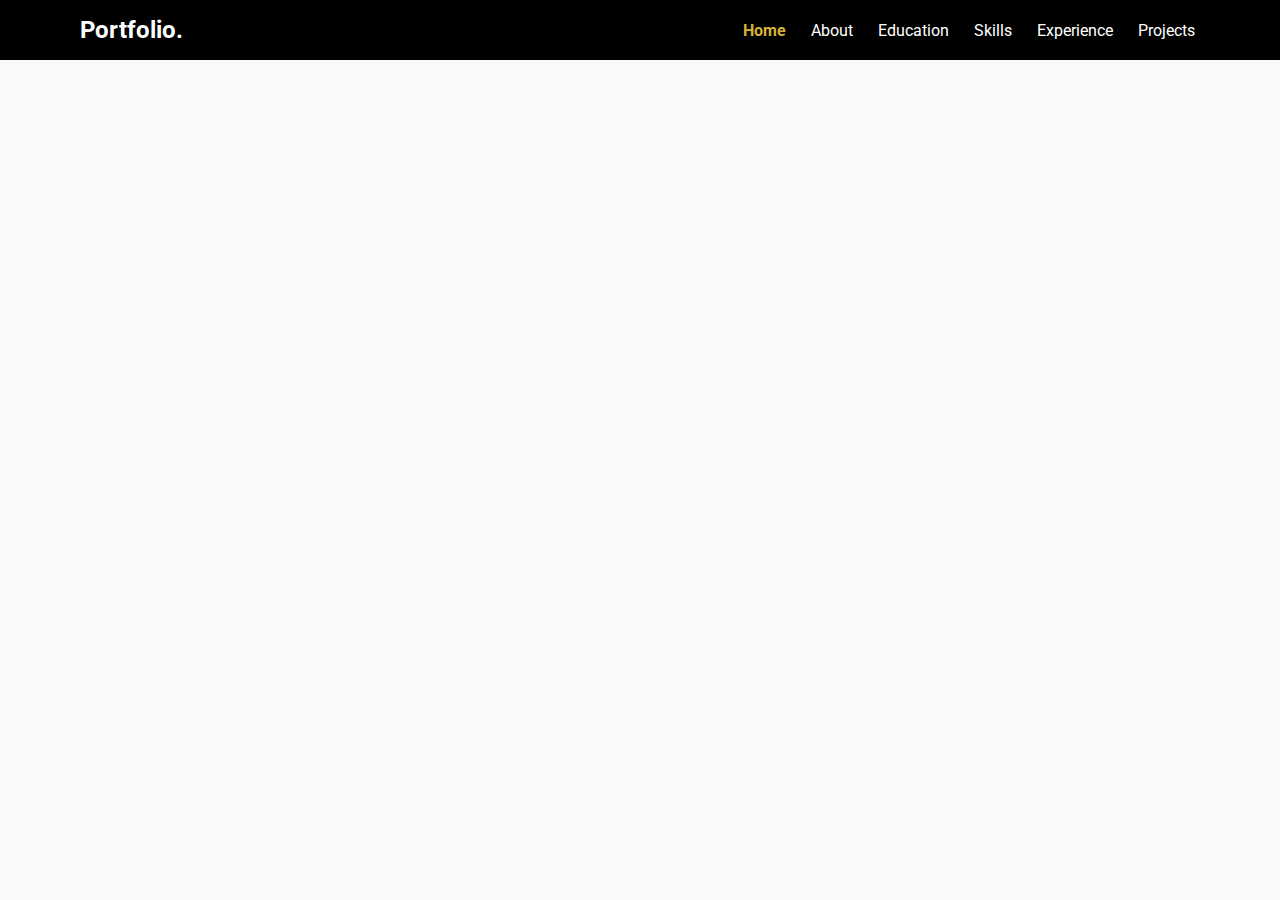
==== index.html @ 6d5ed0c1 "first commit" ====
<!DOCTYPE html>
<html lang="en">

<head>
    <meta charset="UTF-8">
    <meta name="viewport" content="width=device-width, initial-scale=1.0">
    <link rel="stylesheet" href="css/home.css">
    <title>Sandeepa - Home</title>
</head>

<body>
    <header>
        <div class="navbar">
            <div class="navtext">
                <h2>Portfolio.</h5>
            </div>
            <div class="navlinks">
                <ul>
                    <li class="nav-button"><a href="index.html">Home</a></li>
                    <li><a href="about.html">About</a></li>
                    <li><a href="education.html">Education</a></li>
                    <li><a href="skills.html">Skills</a></li>
                    <li><a href="experience.html">Experience</a></li>
                    <li><a href="projects.html">Projects</a></li>
                </ul>
            </div>
        </div>
    </header>
    <section class="hero">
        <div class="main">
            <div class="about-me">
                <h1>Sandeepa Muthumal</h1>
                <h2>I'm a
                    <span style="--i:3" data-text="Software Developer" class="text-warning">Software Developer</span>
                    <span style="--i:2" data-text="Full Stack Web Developer" class="text-warning">Full Stack Web Developer</span>
                    <span style="--i:1" data-text="Desktop Application Developer" class="text-warning">Desktop Application Developer</span>
                </h2>
                <p>I'm an undergraduate student at the University of Sri Jayawardenepura, <br> This is my official portfolio website showcasing my skills and experience in web development.</p>
                <button class="cv-btn">Download CV</button>
                <button class="hire-btn">Hire Me</button>
            </div>
            <div class="pro-image">
                <img src="public/My_Profile.png" alt="">
            </div>
        </div>
    </section>
</body>

</html>
---- css/home.css ----
@import url('https://fonts.googleapis.com/css2?family=Inter:wght@100..900&family=Nunito:ital,wght@0,200..1000;1,200..1000&family=Poppins:ital,wght@0,100;0,200;0,300;0,400;0,500;0,600;0,700;0,800;0,900;1,100;1,200;1,300;1,400;1,500;1,600;1,700;1,800;1,900&family=Roboto:ital,wght@0,100;0,300;0,400;0,500;0,700;0,900;1,100;1,300;1,400;1,500;1,700;1,900&display=swap');
* {
    margin: 0;
    padding: 0;
    box-sizing: border-box;
}

body {
    font-family: "Roboto", sans-serif;
    background-color: #f9f9f9;
    max-height: 100vh;
    font-weight: 400;
}

.navbar {
    padding: 1rem 5rem;
    display: flex;
    justify-content: space-between;
    align-items: center;
    background-color: #000;
    color: #fff;
    position: sticky;
}

.navlinks ul {
    display: flex;
    gap: 15px;
    text-align: center;
}

.navlinks li {
    list-style-type: none;
}

.navlinks a {
    text-decoration: none;
    padding: 5px;
    color: #fff;
    transition: all 0.3s ease;
}

.navlinks a:hover {
    color: #d6b335;
}

.hero {
    max-height: 92vh;
    position: relative;
    margin: 20px 0px;
    animation: fadeInPage 1s ease-in-out;
    opacity: 0;
    animation-fill-mode: forwards;
}

@keyframes fadeInPage {
    from {
        opacity: 0;
        transform: translateY(20px);
    }
    to {
        opacity: 1;
        transform: translateY(0px);
    }
}

.nav-button a {
    color: #d6b335;
    font-weight: bold;
}

.main {
    display: grid;
    grid-template-columns: auto auto;
    grid-template-rows: auto auto;
    align-items: center;
    column-gap: 50px;
    padding: 1rem 5rem;
}

.about-me h1 {
    font-size: 3rem;
    color: #000000;
}

.about-me h2 {
    font-size: 2rem;
    margin-top: 5px;
    display: inline-block;
}

.about-me h2 span {
    position: relative;
    display: inline-block;
    color: transparent;
    -webkit-text-stroke: .7px #d6b335;
    animation: display-text 12s linear infinite;
    animation-delay: calc(-4s * var(--i));
}

@keyframes display-text {
    25%,
    100% {
        display: none;
    }
}

.about-me h2 span::before {
    content: attr(data-text);
    position: absolute;
    width: 0;
    border-right: 2px solid #d6b335;
    overflow: hidden;
    color: #d6b335;
    white-space: nowrap;
    animation: fill-text 4s linear infinite;
}

@keyframes fill-text {
    10%,
    100% {
        width: 0;
    }
    70%,
    90% {
        width: 100%;
    }
}

.about-me p {
    font-weight: normal;
    font-size: 18px;
    font-family: Arial, Helvetica, sans-serif;
    margin: 20px 0;
    line-height: 1.5;
    color: #444444;
}

.text-warning {
    color: #d6b335;
}

.cv-btn {
    padding: 13px 20px;
    border-radius: 7px;
    border: none;
    cursor: pointer;
    font-size: 16px;
    font-family: Arial, Helvetica, sans-serif;
    font-weight: bold;
    background-color: #d6b335;
    color: #FFFFFF;
    box-shadow: 0 4px 8px rgba(0, 0, 0, 0.2);
}

.hire-btn {
    padding: 13px 20px;
    border-radius: 7px;
    cursor: pointer;
    font-size: 16px;
    font-family: Arial, Helvetica, sans-serif;
    margin-left: 20px;
    font-weight: bold;
    background-color: #FFFFFF;
    border: 2px solid #d6b335;
    color: #d6b335;
}

.cv-btn:hover {
    background-color: #fff;
    color: #d6b335;
    border: 2px solid #d6b335;
    transform: scale(1.1);
    transition: all 0.5s ease-in-out;
}

.hire-btn:hover {
    background-color: #d6b335;
    color: #FFFFFF;
    transform: scale(1.1);
    transition: all 0.5s ease-in-out;
}

.pro-image {
    height: 600px;
    width: 600px;
    align-items: center;
    overflow: hidden;
    background: radial-gradient(circle, rgba(255, 208, 0, 0.1), rgba(4, 58, 122, 0.6));
    border: 5px solid #d6b335;
    border-radius: 50%;
    animation: moveImage infinite 4s ease-in-out;
}

@keyframes moveImage {
    0% {
        transform: translateY(0);
    }
    50% {
        transform: translateY(-20px);
    }
    100% {
        transform: translateY(0);
    }
}

.pro-image img {
    width: 100%;
    height: 110%;
    object-fit: cover;
}
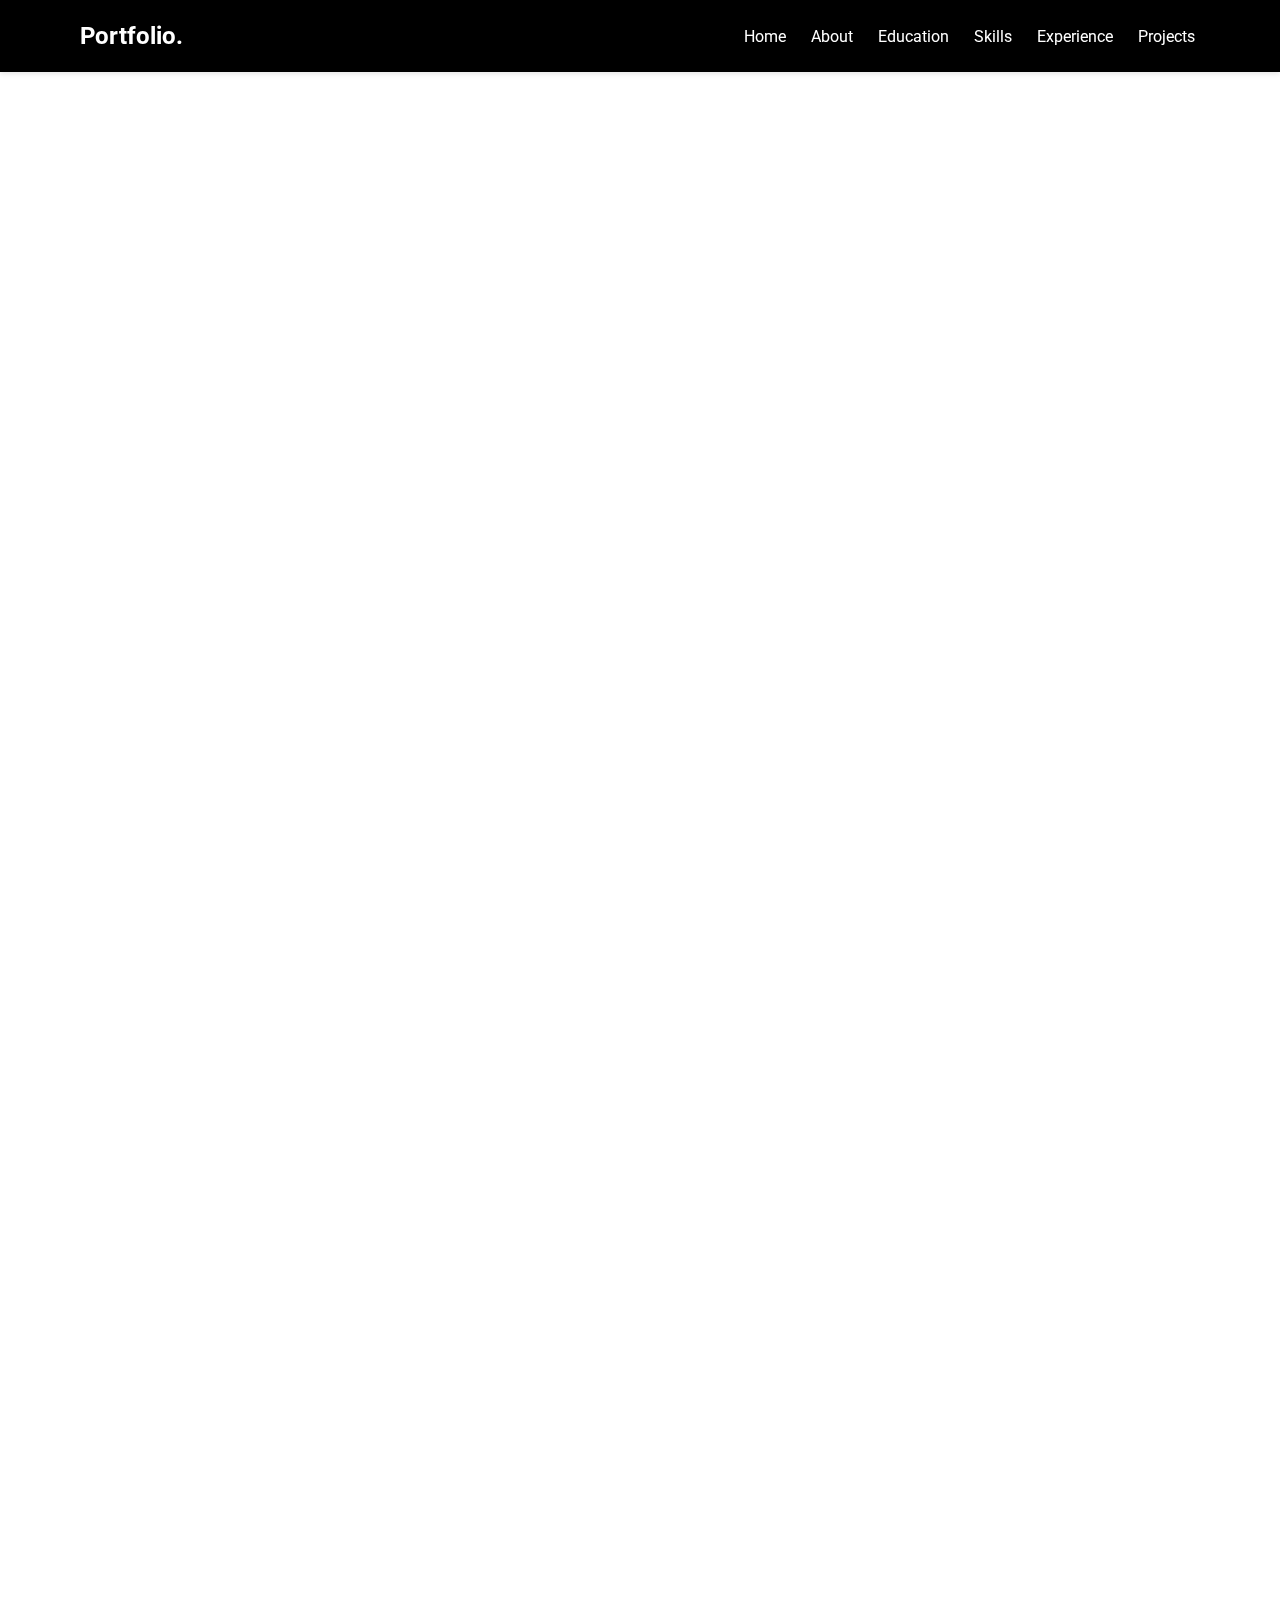
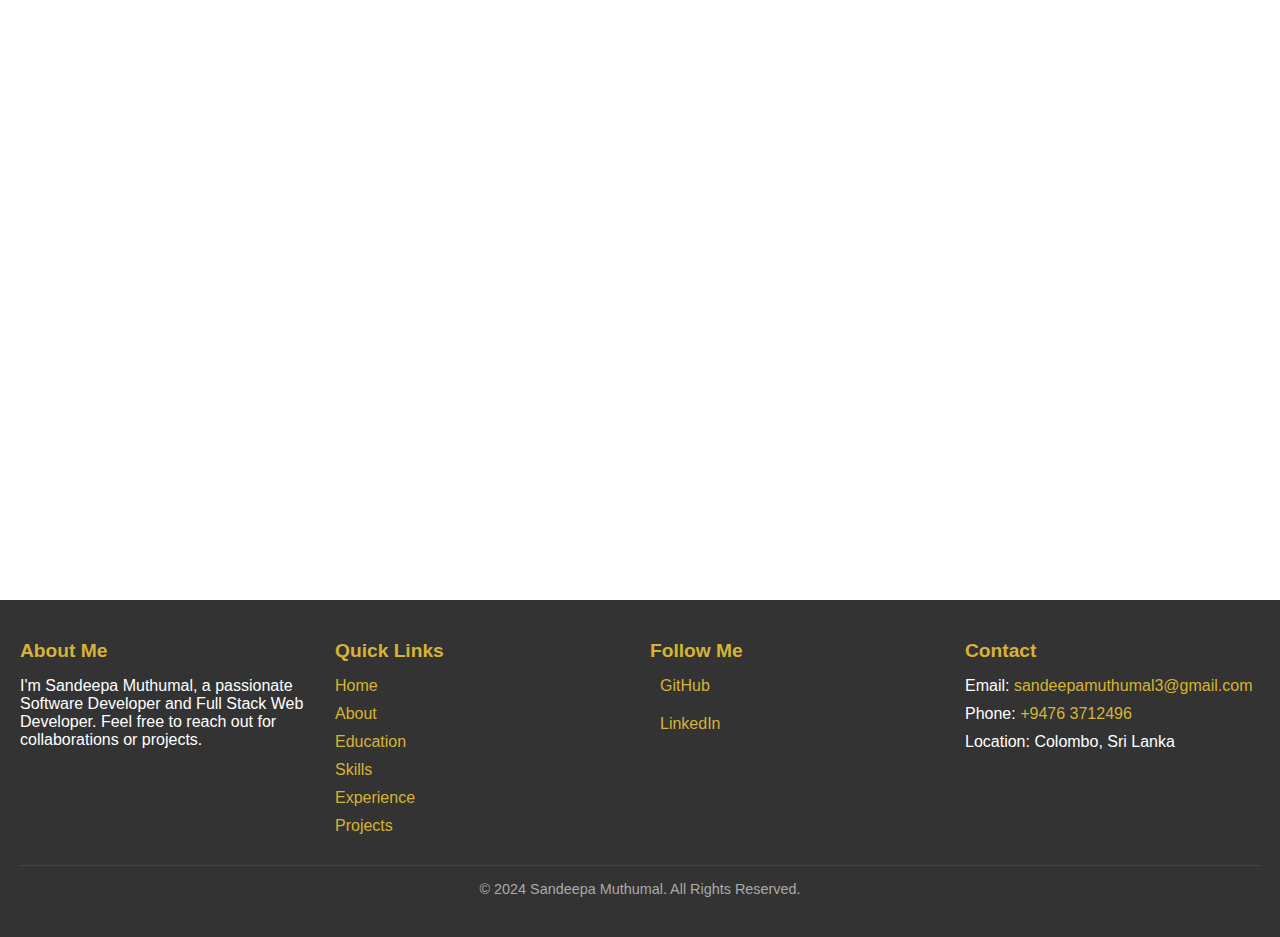
==== commit c25edfd8: "updated" ====
--- a/index.html
+++ b/index.html
@@ -4,11 +4,12 @@
 <head>
     <meta charset="UTF-8">
     <meta name="viewport" content="width=device-width, initial-scale=1.0">
-    <link rel="stylesheet" href="css/home.css">
+    <link rel="stylesheet" href="style.css">
     <title>Sandeepa - Home</title>
 </head>
 
 <body>
+    <!-- navbar -->
     <header>
         <div class="navbar">
             <div class="navtext">
@@ -16,17 +17,19 @@
             </div>
             <div class="navlinks">
                 <ul>
-                    <li class="nav-button"><a href="index.html">Home</a></li>
-                    <li><a href="about.html">About</a></li>
-                    <li><a href="education.html">Education</a></li>
-                    <li><a href="skills.html">Skills</a></li>
-                    <li><a href="experience.html">Experience</a></li>
-                    <li><a href="projects.html">Projects</a></li>
+                    <li><a href="#home">Home</a></li>
+                    <li><a href="#about-me">About</a></li>
+                    <li><a href="#education">Education</a></li>
+                    <li><a href="#skills">Skills</a></li>
+                    <li><a href="#experience">Experience</a></li>
+                    <li><a href="#projects">Projects</a></li>
                 </ul>
             </div>
         </div>
     </header>
-    <section class="hero">
+
+    <!-- content -->
+    <section class="hero" id="home">
         <div class="main">
             <div class="about-me">
                 <h1>Sandeepa Muthumal</h1>
@@ -44,6 +47,364 @@
             </div>
         </div>
     </section>
+
+    <section id="about-me">
+        <div class="main">
+            <div class="pro-image">
+                <img src="public/My_Profile.png" alt="">
+            </div>
+            <div class="about-me">
+                <h1>About <span class="text-warning">Me</span></h1>
+                <h2>Full Stack Web Developer</h2>
+                <div class="description">
+                    <p>Currently I'm an undergraduate student at the University of Sri Jayawardenepura, Faculty of Technology, I'm a forward-thinking individual passionate about exploring new avenues for success.</p>
+                    <p>With two years of industrial experience as a software developer, I've honed my skills in crafting robust web applications that push boundaries and deliver exceptional user experiences. My ability to adapt to evolving technologies and
+                        my dedication to continuous learning have been instrumental in my professional growth.</p>
+                </div>
+                <button class="read-btn">Read More</button>
+            </div>
+        </div>
+    </section>
+
+    <section id="education">
+        <div class="main">
+            <div class="page-title">
+                <h1>My Education</h1>
+                <div class="line"></div>
+            </div>
+            <div class="card">
+                <div class="degree-name">
+                    <div class="icon">
+                        <i class="fa-solid fa-award"></i>
+                    </div>
+                    <div class="degree-details">
+                        <h2>Bachelor of ICT</h2>
+                        <span>2023 - Current</span>
+                    </div>
+                </div>
+                <div class="school">
+                    <h2>University of Sri Jayawardenepura</h2>
+                    <span>Undergraduate</span>
+                </div>
+            </div>
+            <div class="card">
+                <div class="degree-name">
+                    <div class="icon">
+                        <i class="fa-solid fa-award"></i>
+                    </div>
+                    <div class="degree-details">
+                        <h2>Advanced Level</h2>
+                        <span>2019 - 2022</span>
+                    </div>
+
+                </div>
+                <div class="school">
+                    <h2>Ananda College</h2>
+                    <span>3As</span>
+                </div>
+            </div>
+            <div class="card">
+                <div class="degree-name">
+                    <div class="icon">
+                        <i class="fa-solid fa-award"></i>
+                    </div>
+                    <div class="degree-details">
+                        <h2>Ordinary Level</h2>
+                        <span>2007 - 2018</span>
+                    </div>
+
+                </div>
+                <div class="school">
+                    <h2>Mahamathya Vidyalaya, Athurugiriya</h2>
+                    <span>8As & 1C</span>
+                </div>
+            </div>
+        </div>
+    </section>
+
+    <section id="skills">
+        <div class="main">
+            <div class="page-title">
+                <h1>My Skills</h1>
+                <div class="line"></div>
+            </div>
+            <div class="row-1">
+                <div class="card">
+                    <div class="tool-icon">
+                        <a href="https://www.java.com" target="_blank" rel="noreferrer"> <img src="https://raw.githubusercontent.com/devicons/devicon/master/icons/java/java-original.svg" alt="java" width="50" height="40" /> </a>
+                    </div>
+                    <div class="tool-name">
+                        <h2>Java</h2>
+                    </div>
+                </div>
+                <div class="card">
+                    <div class="tool-icon">
+                        <a href="https://www.php.net" target="_blank" rel="noreferrer"> <img src="https://raw.githubusercontent.com/devicons/devicon/master/icons/php/php-original.svg" alt="php" width="50" height="40" /> </a>
+                    </div>
+                    <div class="tool-name">
+                        <h2>PHP</h2>
+                    </div>
+                </div>
+                <div class="card">
+                    <div class="tool-icon">
+                        <a href="https://www.cprogramming.com/" target="_blank" rel="noreferrer"> <img src="https://raw.githubusercontent.com/devicons/devicon/master/icons/c/c-original.svg" alt="c" width="50" height="40" /> </a>
+                    </div>
+                    <div class="tool-name">
+                        <h2>C</h2>
+                    </div>
+                </div>
+
+                <div class="card">
+                    <div class="tool-icon">
+                        <a href="https://developer.mozilla.org/en-US/docs/Web/JavaScript" target="_blank" rel="noreferrer"> <img src="https://raw.githubusercontent.com/devicons/devicon/master/icons/javascript/javascript-original.svg" alt="javascript" width="50" height="40" />
+                        </a>
+                    </div>
+                    <div class="tool-name">
+                        <h2>JavaScript</h2>
+                    </div>
+                </div>
+
+                <div class="card">
+                    <div class="tool-icon">
+                        <a href="https://www.w3schools.com/sql/" target="_blank" rel="noreferrer"> <img src="https://raw.githubusercontent.com/devicons/devicon/master/icons/mysql/mysql-original-wordmark.svg" alt="mysql" width="50" height="40" /> </a>
+                    </div>
+                    <div class="tool-name">
+                        <h2>MySQL</h2>
+                    </div>
+                </div>
+
+
+            </div>
+
+            <div class="row-2">
+
+                <div class="card">
+                    <div class="tool-icon">
+                        <a href="https://reactjs.org/" target="_blank" rel="noreferrer"> <img src="https://raw.githubusercontent.com/devicons/devicon/master/icons/react/react-original-wordmark.svg" alt="react" width="50" height="40" /> </a>
+                    </div>
+                    <div class="tool-name">
+                        <h2>React</h2>
+                    </div>
+                </div>
+
+                <div class="card">
+                    <div class="tool-icon">
+                        <a href="https://laravel.com/" target="_blank" rel="noreferrer"> <img src="public/icons/Laravel-Light.svg" alt="laravel" width="50" height="40" /> </a>
+                    </div>
+                    <div class="tool-name">
+                        <h2>Laravel</h2>
+                    </div>
+                </div>
+
+                <div class="card">
+                    <div class="tool-icon">
+                        <a href="https://nodejs.org" target="_blank" rel="noreferrer"> <img src="https://raw.githubusercontent.com/devicons/devicon/master/icons/nodejs/nodejs-original-wordmark.svg" alt="nodejs" width="50" height="40" /> </a>
+                    </div>
+                    <div class="tool-name">
+                        <h2>Node.js</h2>
+                    </div>
+                </div>
+
+                <div class="card">
+                    <div class="tool-icon">
+                        <a href="https://getbootstrap.com" target="_blank" rel="noreferrer">
+                            <img src="public/icons/Bootstrap.svg" alt="bootstrap" width="50" height="40" />
+                        </a>
+                    </div>
+                    <div class="tool-name">
+                        <h2>Bootstrap</h2>
+                    </div>
+                </div>
+
+            </div>
+
+            <div class="row-3">
+                <div class="card">
+                    <div class="tool-icon">
+                        <a href="https://www.w3schools.com/html/" target="_blank" rel="noreferrer"> <img src="https://raw.githubusercontent.com/devicons/devicon/master/icons/html5/html5-original-wordmark.svg" alt="html5" width="50" height="40" /> </a>
+                    </div>
+                    <div class="tool-name">
+                        <h2>HTML</h2>
+                    </div>
+                </div>
+                <div class="card">
+                    <div class="tool-icon">
+                        <a href="https://www.w3schools.com/css/" target="_blank" rel="noreferrer"> <img src="https://raw.githubusercontent.com/devicons/devicon/master/icons/css3/css3-original-wordmark.svg" alt="css3" width="50" height="40" /> </a>
+                    </div>
+                    <div class="tool-name">
+                        <h2>CSS</h2>
+                    </div>
+                </div>
+
+                <div class="card">
+                    <div class="tool-icon">
+                        <a href="https://postman.com" target="_blank" rel="noreferrer"> <img src="https://www.vectorlogo.zone/logos/getpostman/getpostman-icon.svg" alt="postman" width="50" height="40" /> </a>
+                    </div>
+                    <div class="tool-name">
+                        <h2>Postman</h2>
+                    </div>
+                </div>
+
+            </div>
+        </div>
+    </section>
+
+    <section id="experience">
+        <div class="main">
+            <div class="page-title">
+                <h1>My Experience</h1>
+                <div class="line"></div>
+            </div>
+            <div class="ex-card">
+                <div class="year">
+                    <h2>2023</h2>
+                </div>
+                <div class="shapes">
+                    <div class="circle">
+
+                    </div>
+                    <div class="line">
+
+                    </div>
+                </div>
+                <div class="description">
+                    <h1>Software Developer</h1>
+                    <h3>SCITS , Sri Lanka</h3>
+                    <p>
+                        Working remotely, mostly developing web applications using Laravel. I frequently use Bootstrap admin panel templates for creating user interfaces. I also work extensively with relational databases like SQL.
+                    </p>
+                    <p>
+                        I can handle a full project independently, including creating ER diagrams and managing backend operations. I have successfully developed over 10 industrial projects so far.
+                    </p>
+                </div>
+            </div>
+            <div class="ex-card">
+                <div class="year">
+                    <h2>2022</h2>
+                </div>
+                <div class="shapes">
+                    <div class="circle">
+
+                    </div>
+                    <div class="line">
+
+                    </div>
+                </div>
+                <div class="description">
+                    <h1>Junior Software Developer</h1>
+                    <h3>SCITS , Sri Lanka</h3>
+                    <p>
+                        During my time as a Junior Software Developer, I gained hands-on experience in building web applications and collaborating with team members on various projects. I honed my skills in backend development and learned to effectively use industry-standard
+                        tools and technologies.
+                    </p>
+                    <p>
+                        This role provided me with the foundational knowledge and experience necessary to transition into more challenging projects as a Software Developer.
+                    </p>
+                </div>
+            </div>
+        </div>
+    </section>
+
+    <section id="projects">
+        <div class="main">
+            <div class="page-title">
+                <h1>My Projects</h1>
+                <div class="line"></div>
+            </div>
+            <div class="row">
+                <div class="card">
+                    <div class="card-title">
+                        <h4>Student Management System</h4>
+                    </div>
+                    <div class="card-image">
+                        <img src="public/projects/student_management.png" alt="">
+                    </div>
+                    <div class="card-description">
+                        <p>
+                            As the lead developer, I created a custom-built Student Management System and Learning Management System (LMS) for MrTech Engineering Solutions to streamline student attendance, class scheduling, and payments. This solution improved administrative efficiency
+                            and enhanced the student experience by providing access to digital materials and class videos.
+                        </p>
+                    </div>
+                </div>
+                <div class="card">
+                    <div class="card-title">
+                        <h4>POS & Inventory System</h4>
+                    </div>
+                    <div class="card-image">
+                        <img src="public/projects/pos.png" alt="">
+                    </div>
+                    <div class="card-description">
+                        <p>
+                            As a Full-Stack Developer at SCITS, I contributed significantly to the development of a POS & Inventory Management System tailored to meet the operational needs of a local business. This system optimized inventory tracking, sales processing, and reporting,
+                            providing a comprehensive solution for the company’s day-to-day operations.
+                        </p>
+                    </div>
+                </div>
+                <div class="card">
+                    <div class="card-title">
+                        <h4>Cleaning Management System</h4>
+                    </div>
+                    <div class="card-image">
+                        <img src="public/projects/cleaning.png" alt="">
+                    </div>
+                    <div class="card-description">
+                        <p>
+                            As a Full-Stack Developer at SCITS, I contributed significantly to the development of a Cleaning Management System for Australian Business. This system optimized works tracking operators, auditing of cleaning processes, and reporting, providing a comprehensive
+                            solution for the company’s day-to-day operations.
+                        </p>
+                    </div>
+                </div>
+            </div>
+
+            <div class="view">
+                <button class="cv-btn">View More</button>
+            </div>
+        </div>
+    </section>
+
+    <!-- footer -->
+    <footer class="footer">
+        <div class="container">
+            <div class="footer-top">
+                <div class="footer-column">
+                    <h3>About Me</h3>
+                    <p>I'm Sandeepa Muthumal, a passionate Software Developer and Full Stack Web Developer. Feel free to reach out for collaborations or projects.</p>
+                </div>
+                <div class="footer-column">
+                    <h3>Quick Links</h3>
+                    <ul>
+                        <li><a href="#home">Home</a></li>
+                        <li><a href="#about-me">About</a></li>
+                        <li><a href="#education">Education</a></li>
+                        <li><a href="#skills">Skills</a></li>
+                        <li><a href="#experience">Experience</a></li>
+                        <li><a href="#projects">Projects</a></li>
+                    </ul>
+                </div>
+
+                <div class="footer-column">
+                    <h3>Follow Me</h3>
+                    <ul class="social-links">
+                        <li><a href="https://github.com/sandeepamuthumal" target="_blank"><i class="fab fa-github"></i> GitHub</a></li>
+                        <li><a href="https://linkedin.com/in/sandeepa-muthumal-67a904295" target="_blank"><i class="fab fa-linkedin"></i> LinkedIn</a></li>
+                    </ul>
+                </div>
+                <div class="footer-column">
+                    <h3>Contact</h3>
+                    <ul>
+                        <li>Email: <a href="mailto:sandeepamuthumal3@gmail.com">sandeepamuthumal3@gmail.com</a></li>
+                        <li>Phone: <a href="tel:+94763712496">+9476 3712496</a></li>
+                        <li>Location: Colombo, Sri Lanka</li>
+                    </ul>
+                </div>
+            </div>
+
+            <div class="footer-bottom">
+                <p>&copy; 2024 Sandeepa Muthumal. All Rights Reserved.</p>
+            </div>
+        </div>
+    </footer>
+
 </body>
 
 </html>--- a/style.css
+++ b/style.css
@@ -0,0 +1,691 @@
+@import url('https://fonts.googleapis.com/css2?family=Inter:wght@100..900&family=Nunito:ital,wght@0,200..1000;1,200..1000&family=Poppins:ital,wght@0,100;0,200;0,300;0,400;0,500;0,600;0,700;0,800;0,900;1,100;1,200;1,300;1,400;1,500;1,600;1,700;1,800;1,900&family=Roboto:ital,wght@0,100;0,300;0,400;0,500;0,700;0,900;1,100;1,300;1,400;1,500;1,700;1,900&display=swap');
+* {
+    margin: 0;
+    padding: 0;
+    box-sizing: border-box;
+    scroll-behavior: smooth;
+}
+
+body {
+    font-family: "Roboto", sans-serif;
+    font-weight: 400;
+}
+
+
+/* navbar */
+
+.navbar {
+    position: fixed;
+    top: 0;
+    left: 0;
+    padding: 1rem 5rem;
+    display: flex;
+    justify-content: space-between;
+    align-items: center;
+    background-color: #000;
+    color: #fff;
+    min-height: 8vh;
+    z-index: 1000;
+    box-shadow: 0 2px 5px rgba(0, 0, 0, 0.1);
+    width: 100%;
+}
+
+.navlinks ul {
+    display: flex;
+    gap: 15px;
+    text-align: center;
+}
+
+.navlinks li {
+    list-style-type: none;
+}
+
+.navlinks a {
+    text-decoration: none;
+    padding: 5px;
+    color: #fff;
+    transition: all 0.3s ease;
+}
+
+.navlinks a:hover {
+    color: #d6b335;
+}
+
+.navlinks .active a {
+    color: #d6b335;
+    font-weight: bold;
+}
+
+
+/* home section */
+
+section {
+    min-height: 100vh;
+    position: relative;
+    animation: fadeInPage 1s ease-in-out;
+    opacity: 0;
+    animation-fill-mode: forwards;
+    display: flex;
+    justify-content: center;
+    align-items: center;
+}
+
+#home {
+    background-color: #fff;
+}
+
+@keyframes fadeInPage {
+    from {
+        opacity: 0;
+        transform: translateY(20px);
+    }
+    to {
+        opacity: 1;
+        transform: translateY(0px);
+    }
+}
+
+#home .main {
+    display: grid;
+    grid-template-columns: auto auto;
+    grid-template-rows: auto auto;
+    align-items: center;
+    column-gap: 50px;
+    padding: 7.5rem 5rem 1rem 5rem;
+}
+
+#home .about-me h1 {
+    font-size: 3rem;
+    color: #000000;
+}
+
+#home .about-me h2 {
+    font-size: 2rem;
+    margin-top: 5px;
+    display: inline-block;
+}
+
+#home .about-me h2 span {
+    position: relative;
+    display: inline-block;
+    color: transparent;
+    -webkit-text-stroke: .7px #d6b335;
+    animation: display-text 12s linear infinite;
+    animation-delay: calc(-4s * var(--i));
+}
+
+@keyframes display-text {
+    25%,
+    100% {
+        display: none;
+    }
+}
+
+#home .about-me h2 span::before {
+    content: attr(data-text);
+    position: absolute;
+    width: 0;
+    border-right: 2px solid #d6b335;
+    overflow: hidden;
+    color: #d6b335;
+    white-space: nowrap;
+    animation: fill-text 4s linear infinite;
+}
+
+@keyframes fill-text {
+    10%,
+    100% {
+        width: 0;
+    }
+    70%,
+    90% {
+        width: 100%;
+    }
+}
+
+#home .about-me p {
+    font-weight: normal;
+    font-size: 18px;
+    font-family: Arial, Helvetica, sans-serif;
+    margin: 20px 0;
+    line-height: 1.5;
+    color: #444444;
+}
+
+.text-warning {
+    color: #d6b335;
+}
+
+.cv-btn {
+    padding: 13px 20px;
+    border-radius: 7px;
+    border: none;
+    cursor: pointer;
+    font-size: 16px;
+    font-family: Arial, Helvetica, sans-serif;
+    font-weight: bold;
+    background-color: #d6b335;
+    color: #FFFFFF;
+    box-shadow: 0 4px 8px rgba(0, 0, 0, 0.2);
+}
+
+.hire-btn {
+    padding: 13px 20px;
+    border-radius: 7px;
+    cursor: pointer;
+    font-size: 16px;
+    font-family: Arial, Helvetica, sans-serif;
+    margin-left: 20px;
+    font-weight: bold;
+    background-color: #FFFFFF;
+    border: 2px solid #d6b335;
+    color: #d6b335;
+}
+
+.cv-btn:hover {
+    background-color: #fff;
+    color: #d6b335;
+    border: 2px solid #d6b335;
+    transform: scale(1.1);
+    transition: all 0.5s ease-in-out;
+}
+
+.hire-btn:hover {
+    background-color: #d6b335;
+    color: #FFFFFF;
+    transform: scale(1.1);
+    transition: all 0.5s ease-in-out;
+}
+
+#home .pro-image {
+    height: 550px;
+    width: 550px;
+    align-items: center;
+    overflow: hidden;
+    background: radial-gradient(circle, rgba(255, 208, 0, 0.1), rgba(4, 58, 122, 0.6));
+    border: 5px solid #d6b335;
+    border-radius: 50%;
+    animation: moveImage infinite 4s ease-in-out;
+}
+
+@keyframes moveImage {
+    0% {
+        transform: translateY(0);
+    }
+    50% {
+        transform: translateY(-20px);
+    }
+    100% {
+        transform: translateY(0);
+    }
+}
+
+#home .pro-image img {
+    width: 100%;
+    height: 110%;
+    object-fit: cover;
+}
+
+
+/* about-me section */
+
+#about-me {
+    background-color: #E0E0E0;
+    min-height: 100vh;
+}
+
+#about-me .main {
+    display: grid;
+    grid-template-columns: auto auto;
+    grid-template-rows: auto auto;
+    align-items: center;
+    column-gap: 50px;
+    padding: 5rem 5rem 1rem 5rem;
+    margin: auto;
+}
+
+#about-me .about-me {
+    padding: 10px;
+}
+
+#about-me .about-me h1 {
+    font-size: 3rem;
+}
+
+#about-me .about-me h2 {
+    font-size: 2rem;
+    color: #222222;
+}
+
+#about-me .about-me p {
+    font-weight: normal;
+    font-size: 18px;
+    font-family: Arial, Helvetica, sans-serif;
+    margin: 20px 0;
+    line-height: 1.5;
+    color: #444444;
+}
+
+.read-btn {
+    padding: 13px 20px;
+    border-radius: 7px;
+    border: none;
+    cursor: pointer;
+    font-size: 16px;
+    font-family: Arial, Helvetica, sans-serif;
+    font-weight: bold;
+    background-color: #d6b335;
+    color: #FFFFFF;
+    box-shadow: 0 4px 8px rgba(0, 0, 0, 0.2);
+}
+
+.read-btn:hover {
+    background-color: #fff;
+    color: #d6b335;
+    border: 2px solid #d6b335;
+    transform: scale(1.1);
+    transition: all 0.5s ease-in-out;
+}
+
+#about-me .pro-image {
+    height: 500px;
+    width: 400px;
+    align-items: center;
+    background: radial-gradient(circle, rgba(255, 208, 0, 0.1), rgba(4, 58, 122, 0.6));
+    border: 5px solid #d6b335;
+    overflow: hidden;
+    border-radius: 25px;
+}
+
+#about-me .pro-image img {
+    width: 100%;
+    height: 100%;
+    object-fit: contain;
+}
+
+
+/* education section */
+
+#education {
+    background-color: #fff;
+}
+
+.page-title {
+    text-align: center;
+    padding: 20px;
+    font-size: 2rem;
+    display: flex;
+    flex-direction: column;
+    align-items: center;
+    justify-content: center;
+}
+
+.page-title .line {
+    text-align: center;
+    width: 20rem;
+    padding: 3px;
+    margin-top: 3px;
+    border-radius: 35%;
+    background: linear-gradient(to right, #f9f9f9, #d6b335, #f9f9f9);
+}
+
+.main {
+    padding: 6rem 5rem 1rem;
+    width: 100%;
+}
+
+#education .card {
+    margin: auto;
+    display: flex;
+    justify-content: space-between;
+    align-items: center;
+    width: 60%;
+    padding: 2rem;
+    color: #000;
+    background: linear-gradient(to right, #f0f0f0 0%, #f5f5f5 100%);
+    border-radius: 10px;
+    box-shadow: 0 10px 20px rgba(0, 0, 0, 0.19), 0 6px 6px rgba(0, 0, 0, 0.23);
+    margin-bottom: 2rem;
+    line-height: 1.5;
+}
+
+.school h2 {
+    color: #333333;
+    font-size: 1.2rem;
+}
+
+.degree-name {
+    display: flex;
+    align-items: center;
+    gap: 15px;
+}
+
+.degree-name .icon {
+    width: 40px;
+    height: 40px;
+    border-radius: 50%;
+    background-color: #d6b335;
+    display: flex;
+    align-items: center;
+    justify-content: center;
+    color: #fff;
+    font-size: 20px;
+}
+
+
+/* skills section */
+
+#skills {
+    background-color: #E0E0E0;
+}
+
+#skills .main {
+    padding: 4rem;
+    display: flex;
+    flex-direction: column;
+    justify-content: center;
+    align-items: center;
+    gap: 10px;
+}
+
+#skills .row-1 {
+    display: grid;
+    grid-template-columns: auto auto auto auto auto;
+    grid-template-rows: auto auto auto;
+    column-gap: 40px;
+}
+
+#skills .row-2 {
+    display: grid;
+    grid-template-columns: auto auto auto auto;
+    grid-template-rows: auto auto auto;
+    column-gap: 40px;
+}
+
+#skills .row-3 {
+    display: grid;
+    grid-template-columns: auto auto auto;
+    grid-template-rows: auto auto auto;
+    column-gap: 40px;
+}
+
+#skills .card {
+    margin: auto;
+    display: flex;
+    justify-content: space-between;
+    flex-direction: column;
+    align-items: center;
+    padding: 2rem;
+    color: #000;
+    background: linear-gradient(to right, #f0f0f0 0%, #f5f5f5 100%);
+    border-radius: 10px;
+    box-shadow: 0 0px 5px rgba(0, 0, 0, 0.19), 0 6px 6px rgba(0, 0, 0, 0.23);
+    margin-bottom: 2rem;
+    line-height: 1.5;
+    width: 180px;
+    height: 150px;
+}
+
+#skills .card:hover {
+    transform: scale(1.1);
+    transition: all 0.3s ease-in-out;
+    background-color: #d6b335;
+}
+
+
+/* experience section */
+
+#experience {
+    background-color: #fff;
+}
+
+#experience .main {
+    padding: 20px;
+}
+
+#experience .ex-card {
+    margin: auto;
+    display: grid;
+    grid-template-columns: auto auto auto;
+    width: 70%;
+    padding: 1rem 2rem;
+    color: #000;
+    line-height: 1.5;
+}
+
+#experience .ex-card .year {
+    text-align: center;
+    width: 100px;
+    height: 40px;
+    position: relative;
+    display: flex;
+    align-items: center;
+    justify-content: center;
+    background: #333333;
+    color: #fff;
+}
+
+#experience .year::before {
+    content: "";
+    position: absolute;
+    right: -20px;
+    bottom: 0;
+    width: 0;
+    height: 0;
+    border-top: 20px solid transparent;
+    border-bottom: 20px solid transparent;
+    border-left: 20px solid #333333;
+}
+
+#experience .shapes {
+    display: flex;
+    flex-direction: column;
+    justify-content: center;
+    align-items: center;
+    gap: 10px;
+    padding: 0px 20px;
+    margin-left: 20px;
+}
+
+#experience .shapes .circle {
+    width: 25px;
+    height: 25px;
+    border-radius: 50%;
+    background-color: #d6b335;
+    display: flex;
+    align-items: center;
+    justify-content: center;
+    color: #fff;
+    font-size: 20px;
+}
+
+#experience .shapes .line {
+    border: 3px solid #000;
+    height: 78%;
+}
+
+#experience .description {
+    line-height: 1.5;
+}
+
+#experience .description h1 {
+    font-size: 2rem;
+}
+
+#experience .description h3 {
+    color: #222222;
+}
+
+#experience .description p {
+    line-height: 1.5;
+    color: #444444;
+}
+
+
+/* projects section */
+
+#projects {
+    background-color: #E0E0E0;
+}
+
+#projects .main {
+    padding: 20px;
+}
+
+#projects .row {
+    display: grid;
+    grid-template-columns: auto auto auto;
+    column-gap: 40px;
+    margin: 1rem 5rem;
+}
+
+#projects .card {
+    margin: auto;
+    display: flex;
+    flex-direction: column;
+    justify-content: space-between;
+    align-items: center;
+    color: #000;
+    background: linear-gradient(to right, #ffffff 0%, #ffffff 100%);
+    border-radius: 10px;
+    box-shadow: 0 4px 8px rgba(0, 0, 0, 0.19), 0 6px 6px rgba(0, 0, 0, 0.23);
+    margin-bottom: 2rem;
+    line-height: 1.5;
+    transition: all 0.5s ease-in-out;
+    cursor: pointer;
+}
+
+#projects .card:hover {
+    transform: translateY(-10px);
+}
+
+#projects .card-title {
+    border-bottom: 1px solid #d6b335;
+    width: 100%;
+    padding: 20px;
+}
+
+#projects .card-title h4 {
+    font-size: 1.5rem;
+    text-align: center;
+}
+
+#projects .card-image {
+    height: 160px;
+    width: 320px;
+    padding-top: 20px;
+    cursor: pointer;
+}
+
+#projects .card-image img {
+    width: 100%;
+    height: 100%;
+    object-fit: contain;
+    transition: all 0.5s ease-in-out;
+}
+
+#projects .card-image img:hover {
+    transform: scale(1.2);
+}
+
+#projects .card-description {
+    padding: 20px;
+    color: #444444;
+    height: 145px;
+    width: 420px;
+    display: -webkit-box;
+    line-height: 1.5;
+    -webkit-line-clamp: 5;
+    -webkit-box-orient: vertical;
+    text-overflow: ellipsis;
+    margin: 15px 0;
+    overflow: hidden;
+}
+
+#projects .view {
+    text-align: center;
+}
+
+
+/* Footer Styles */
+
+.footer {
+    background-color: #333;
+    color: #fff;
+    padding: 40px 20px;
+    font-family: Arial, sans-serif;
+}
+
+.footer .container {
+    max-width: 1300px;
+    margin: 0 auto;
+}
+
+.footer-top {
+    display: flex;
+    flex-wrap: wrap;
+    gap: 20px;
+    justify-content: space-between;
+}
+
+.footer-column {
+    flex: 1;
+    min-width: 250px;
+}
+
+.footer-column h3 {
+    font-size: 1.2rem;
+    margin-bottom: 15px;
+    color: #d6b335;
+}
+
+.footer-column p,
+.footer-column ul,
+.footer-column li {
+    margin: 0;
+    padding: 0;
+    list-style: none;
+}
+
+.footer-column ul li {
+    margin-bottom: 10px;
+}
+
+.footer-column a {
+    text-decoration: none;
+    color: #d6b335;
+    transition: color 0.3s ease;
+}
+
+.footer-column a:hover {
+    color: #fff;
+}
+
+.social-links {
+    display: flex;
+    flex-direction: column;
+    gap: 10px;
+}
+
+.social-links li a {
+    display: flex;
+    align-items: center;
+    gap: 10px;
+}
+
+.social-links li a i {
+    font-size: 1.2rem;
+}
+
+.footer-bottom {
+    text-align: center;
+    margin-top: 20px;
+    border-top: 1px solid #444;
+    padding-top: 15px;
+    font-size: 0.9rem;
+    color: #aaa;
+}
+
+.footer-bottom p {
+    margin: 0;
+}